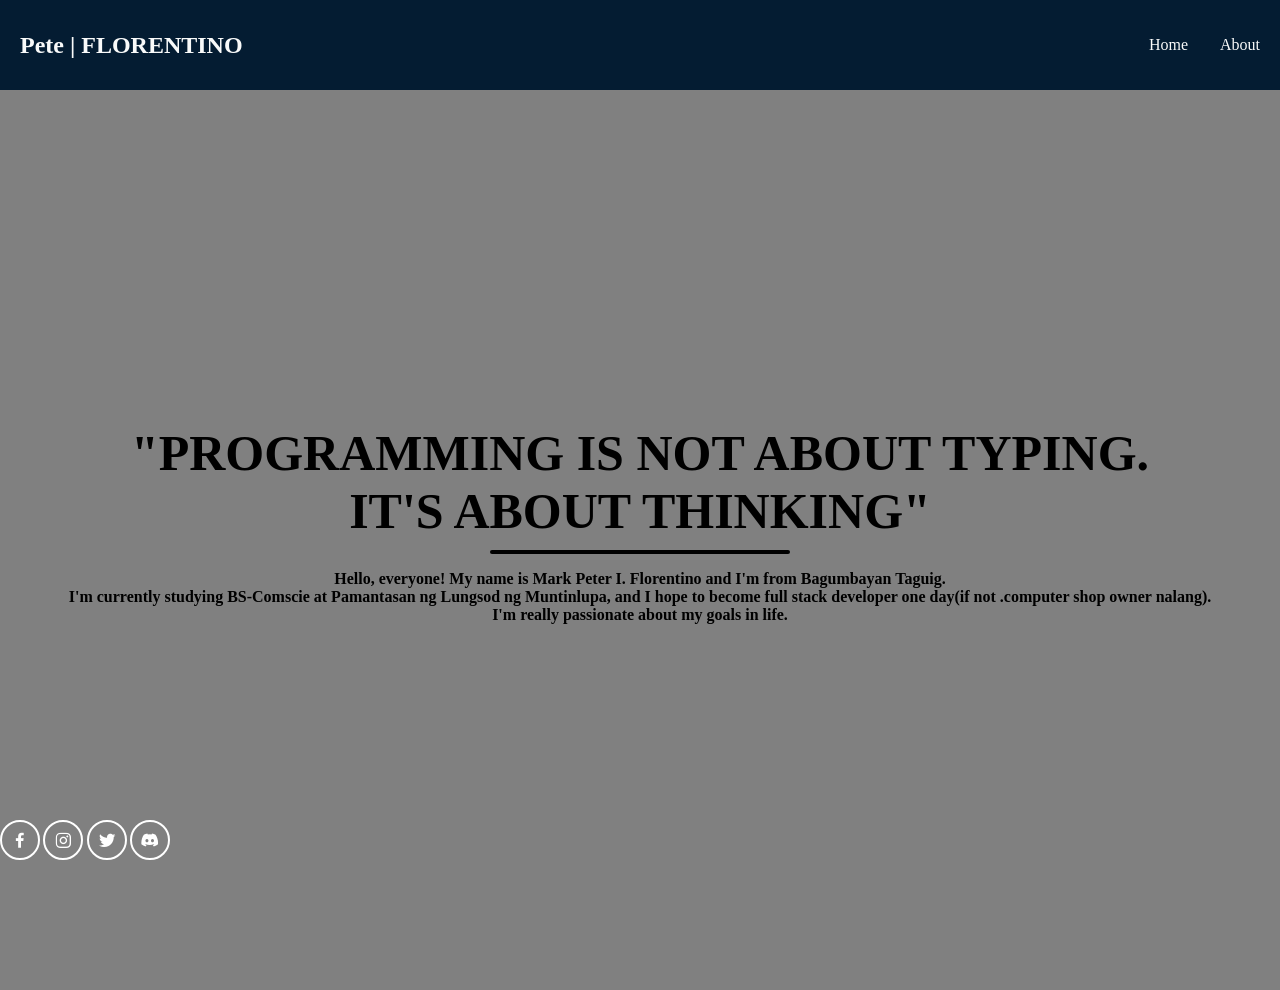
==== index.html @ 3051de63 "Add files via upload" ====
<!DOCTYPE html>
<html lang="en">
<head>
    <meta charset="UTF-8">
    <meta name="viewport" content="width=device-width, initial-scale=1.0">
    <meta http-equiv="X-UA-Compatible" content="ie=edge">
    <link rel="stylesheet" href="https://cdnjs.cloudflare.com/ajax/libs/font-awesome/6.3.0/css/all.min.css" integrity="sha512-SzlrxWUlpfuzQ+pcUCosxcglQRNAq/DZjVsC0lE40xsADsfeQoEypE+enwcOiGjk/bSuGGKHEyjSoQ1zVisanQ==" crossorigin="anonymous" referrerpolicy="no-referrer" />
    <link rel="preconnect" href="https://fonts.googleapis.com">
    <link rel="preconnect" href="https://fonts.gstatic.com" crossorigin>
    <link href='https://unpkg.com/boxicons@2.1.4/css/boxicons.min.css' rel='stylesheet'>
    <link rel="stylesheet" href="index.css">
    <title>Mark Peter I. Florentino</title>
</head>
<body>
        <header>
                <div class="navbar">
                    <div class="logo"><a href="https://www.facebook.com/markpeter.florentino.9">Pete | FLORENTINO</a></div>
                    <ul class="links">
                        <li><a href="index.html">Home</a></li>
                        <li><a href="about.html">About</a></li>
                    </ul>
                </div>
                    <div class="dropdown_menu">
                        <li><a href="index.php">Home</a></li>
                        <li><a href="about.php">About</a></li>
                    </div>
                </div>
        </header>
        <main>
            <div class="bg">
                <div class="home">
                        <h1 class="slideleft">"Programming is not about typing. <br>It's about thinking"</h1>
                        <div class="line"></div>
                        <h2 class="slideright">Hello, everyone! My name is Mark Peter I. Florentino and I'm from Bagumbayan Taguig.<br>
                        I'm currently studying BS-Comscie at Pamantasan ng Lungsod ng Muntinlupa, and I hope to become full stack developer one day(if not .computer shop owner nalang).<br>
                        I'm really passionate about my goals in life.</h2>
<div class="0">





















    
</div>                    </div>
                </div>
            </div>

            <div class="social-media">
                <a href="https://www.facebook.com/markpeter.florentino.9"><i class='bx bxl-facebook'></i></a>
                <a href="https://www.instagram.com/kellloyds/"><i class='bx bxl-instagram' ></i></a>
                <a href="https://twitter.com/MarkPete02"><i class='bx bxl-twitter'></i></a>
                <a href="https://discord.com/channels/@me"><i class='bx bxl-discord-alt' ></i></a>
            </div>
    </main>
</body>
---- index.css ----
*{
    margin:0;
    padding:0;
    box-sizing:border-box;
    font-family:"Poppins";
}
body{
    background-color:#041C32;
}
li{
    list-style:none;
}
a{
    text-decoration:none;
    color:#F9FAFA;
    font-size:1rem;
}
a:hover{
    color:#66F6F1;
}
/* HEADER */
header{
    position:relative;
    padding:0 20px;
}
.navbar{
    width:100%;
    height:10vh;
    margin:0 auto;
    display:flex;
    align-items:center;
    justify-content:space-between;
}
.navbar .logo a{
    font-size:1.5rem;
    font-weight:bold;
}
.navbar .links{
    display:flex;
    gap:2rem;
}
.navbar .toggle_btn{
    color:#F9FAFA;
    font-size:1.5rem;
    cursor:pointer;
    display:none;
}
/*Dropdown Menu*/
.dropdown_menu{
    display:none;
    position:absolute;
    right:2rem;
    top:60px;
    height:0;
    width:300px;
    background:rgba(255,255,255,0.1);
    backdrop-filter :blur(15px);
    border-radius:10px;
    overflow:hidden;
    transition:height 0.2s cubic-bezier(0.175,0.885,0.32,1.275);
}
.dropdown_menu.open{
    background-color: black; /* Background color of dropdown */
    z-index: 99; /* z-index will make the dropdown pinaangat kaysa sa background image */
    height:240px;
}
.dropdown_menu li{
    padding:0.7rem;
    display:flex;
    align-items:center;
    justify-content:center;
}
.dropdown_menu .action_btn{
    width:100%;
    display:flex;
    justify-content:center;
}
/* Home */
.bg{ 
    position: absolute; 
    height: 100vh;
    width: 100%;
    display: flex;
    align-items: center;
    justify-content: center;
    background-size: cover;
    z-index: -1;
    overflow:hidden;
}

.bg::before {
    content: "";
    position: absolute;
    top: 0px;
    right: 0px;
    bottom: 0px;
    left: 0px;
    background-color: grey;
}
/* Home */
.home{
    position: relative;
    width:100%;
    grid-template-columns:repeat(2,1fr);
    grid-gap:1.5rem;
    align-items:center;
    justify-content: center;
    z-index: 1;
}
.home h1{
    text-align: center;
    text-transform: uppercase;
    font-size:50px;
    color:black;
}
.home .line{
    width: 300px;
    height: 4px;
    background: black;
    margin: 10px auto;
    border-radius: 5px;
}
.home h2{
    text-align: center;
    font-size:var(--h2-font);
    margin:1rem 0 2rem;
    color: black;
}
@media (max-width:576px){
    .home h1{
        text-align: center;
        text-transform: uppercase;
        font-size:35px;
        color:#F9FAFA;
    }
}
/*Animations*/
@keyframes slideleft {
    from{
        transform: translateX(-300px);
    }
    to{
        transform: translateX(0);
    }
}
.slideleft{
    animation: slideleft 1.5s ease-in-out;
}
@keyframes slideright {
    from{
        transform:translateX(300px);
    }
    to{
        transform:translateX(0);
    }
}
.slideright{
    animation: slideright 1.5s ease-in-out;
}


/*Social MEDIAS*/
.social-media {
    position: absolute;
    bottom: 40px;
    width: 170px;
    display: flex;
    justify-content: space-between; 
}

.social-media a {
    position: relative;
    display: inline-flex;
    justify-content: center;
    align-items: center;
    width: 40px;
    height: 40px;
    background: transparent;
    border: 2px solid white;
    border-radius: 50%;
    font-size: 20px;
    color: white;
    text-decoration: none;
    z-index: 1;
    overflow: hidden;
    transition: 0.5s;
}

.social-media a:hover {
    color: black;
}

.social-media a::before {
    content: '';
    position: absolute;
    top: 0;
    left: 0;
    width: 0%;
    height: 100%;
    background: transparent;
    z-index: -1;
    transform: .5s;
}

.social-media a:hover::before {
    width: 100%;
}
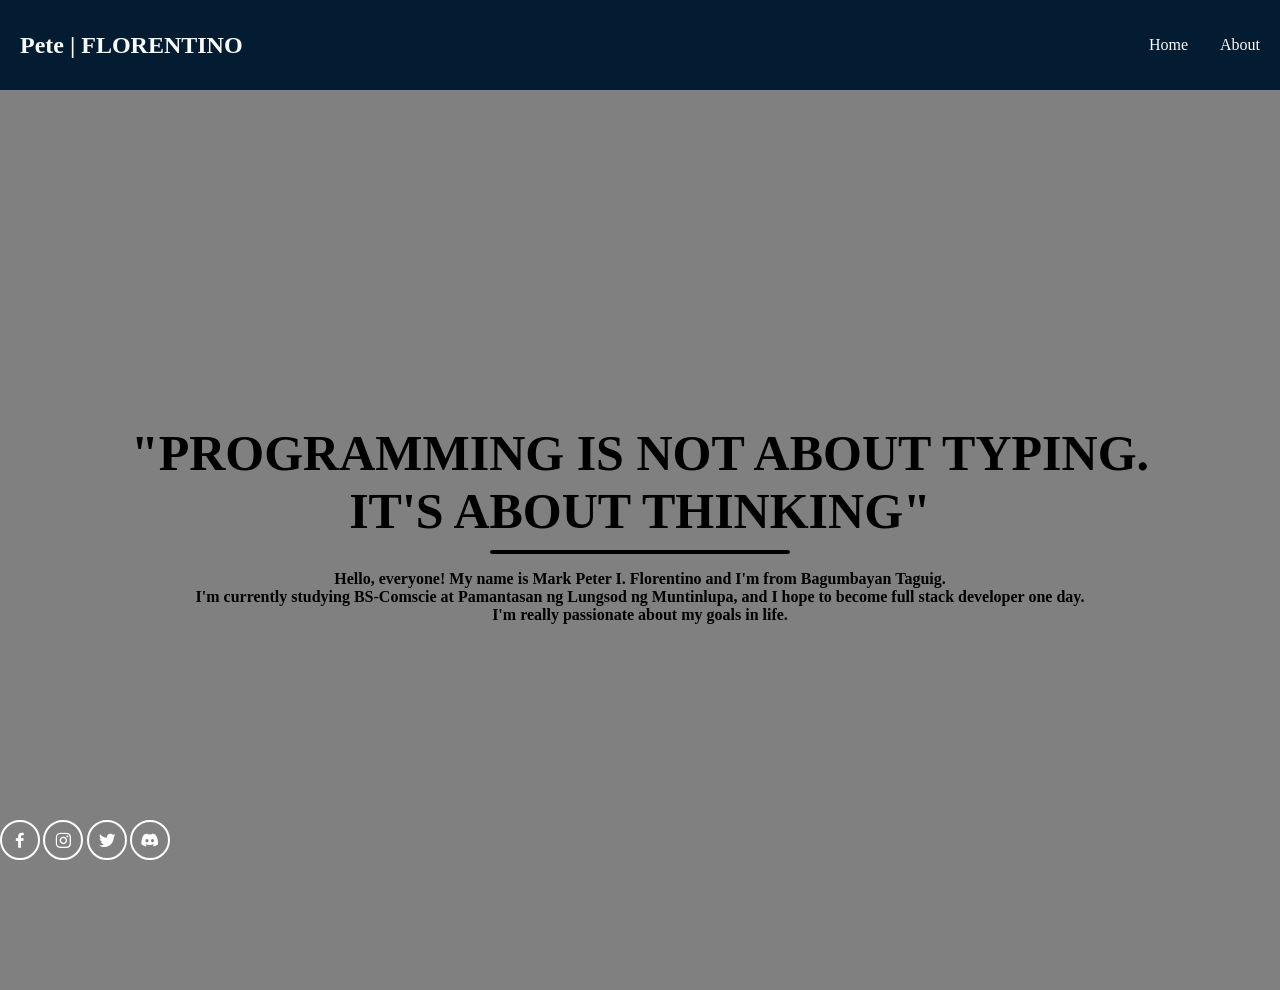
==== commit 77272ad9: "Update index.html" ====
--- a/index.html
+++ b/index.html
@@ -32,26 +32,9 @@
                         <h1 class="slideleft">"Programming is not about typing. <br>It's about thinking"</h1>
                         <div class="line"></div>
                         <h2 class="slideright">Hello, everyone! My name is Mark Peter I. Florentino and I'm from Bagumbayan Taguig.<br>
-                        I'm currently studying BS-Comscie at Pamantasan ng Lungsod ng Muntinlupa, and I hope to become full stack developer one day(if not .computer shop owner nalang).<br>
+                        I'm currently studying BS-Comscie at Pamantasan ng Lungsod ng Muntinlupa, and I hope to become full stack developer one day.<br>
                         I'm really passionate about my goals in life.</h2>
 <div class="0">
-
-
-
-
-
-
-
-
-
-
-
-
-
-
-
-
-
 
 
 
@@ -68,4 +51,4 @@
                 <a href="https://discord.com/channels/@me"><i class='bx bxl-discord-alt' ></i></a>
             </div>
     </main>
-</body>+</body>
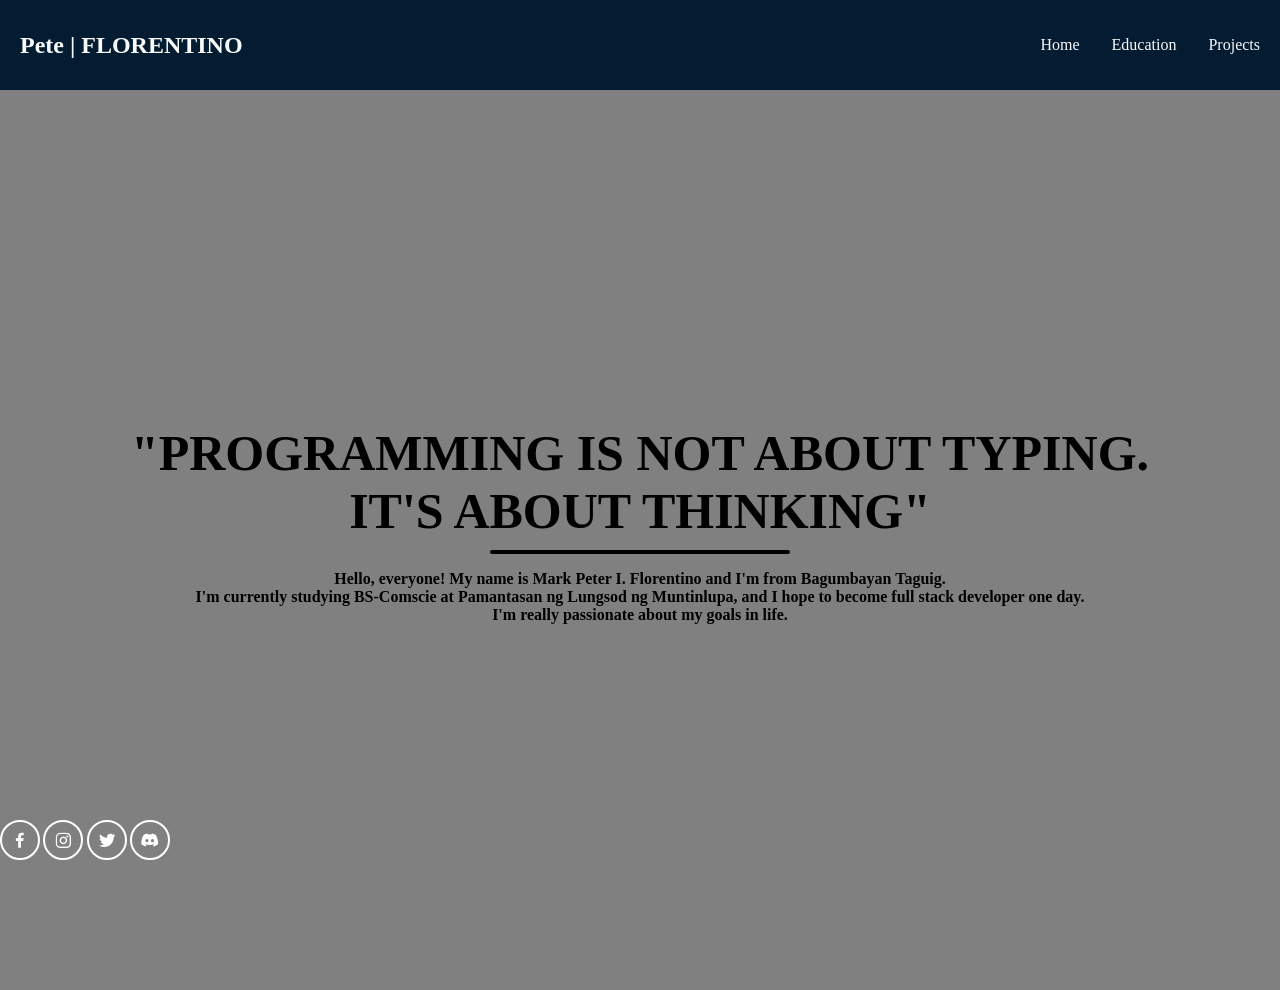
==== commit ebd8c403: "Add New Projects" ====
--- a/index.html
+++ b/index.html
@@ -14,16 +14,14 @@
 <body>
         <header>
                 <div class="navbar">
-                    <div class="logo"><a href="https://www.facebook.com/markpeter.florentino.9">Pete | FLORENTINO</a></div>
+                    <div class="logo"><a href="index.html">Pete | FLORENTINO</a></div>
                     <ul class="links">
                         <li><a href="index.html">Home</a></li>
-                        <li><a href="about.html">About</a></li>
+                        <li><a href="about.html">Education</menu></a></li>
+                        <li><a href="projects.html">Projects</menu></a></li>
                     </ul>
                 </div>
-                    <div class="dropdown_menu">
-                        <li><a href="index.php">Home</a></li>
-                        <li><a href="about.php">About</a></li>
-                    </div>
+
                 </div>
         </header>
         <main>
